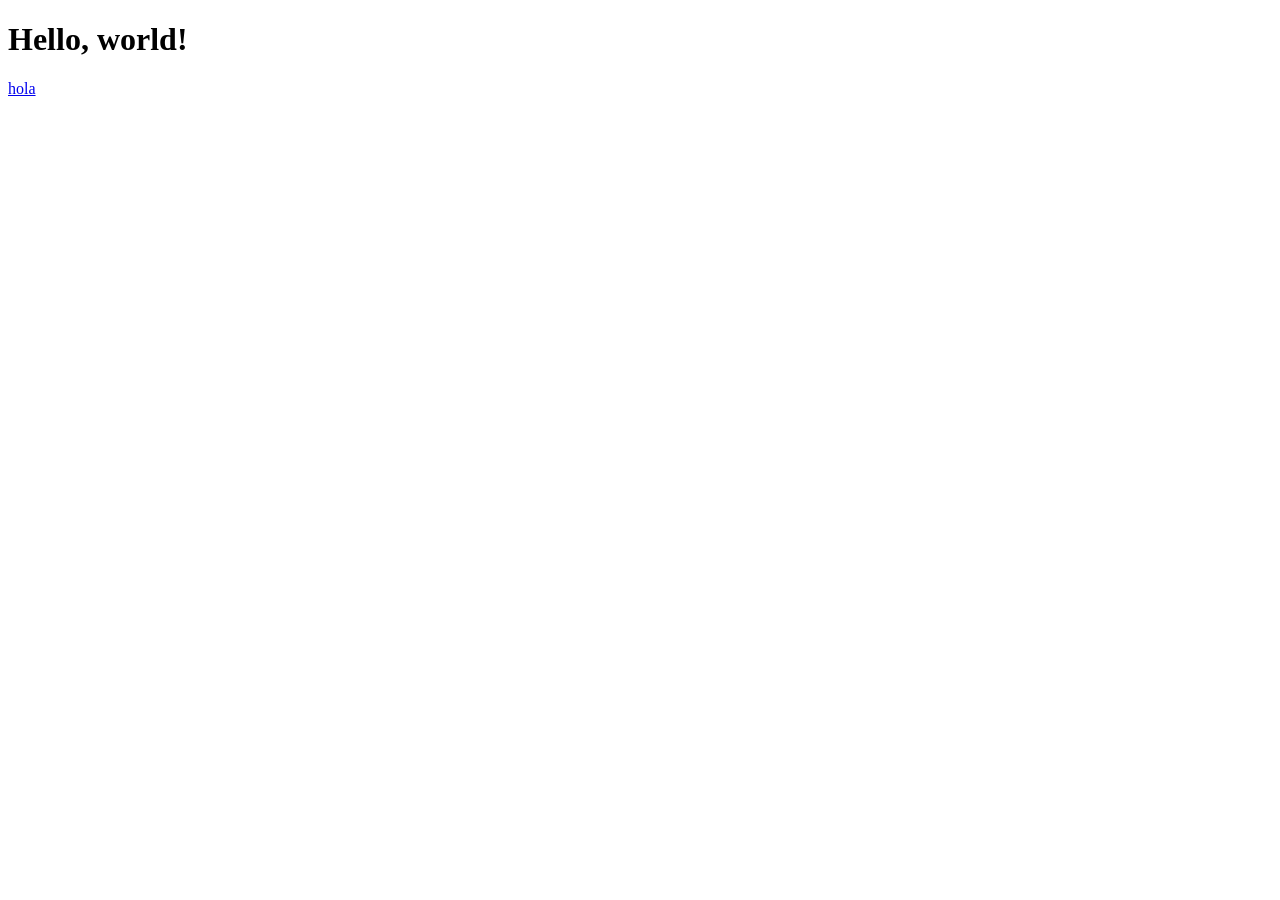
==== index.html @ ac039e30 "update html" ====
<!doctype html>
<html lang="en">
<head>
<meta charset="utf-8">
<meta name="viewport" content="width=device-width, initial-scale=1">
<title>Test Page</title>
</head>
<body>
<h1>Hello, world!</h1>
<a href="games/test">hola</a>
</body>
</html>
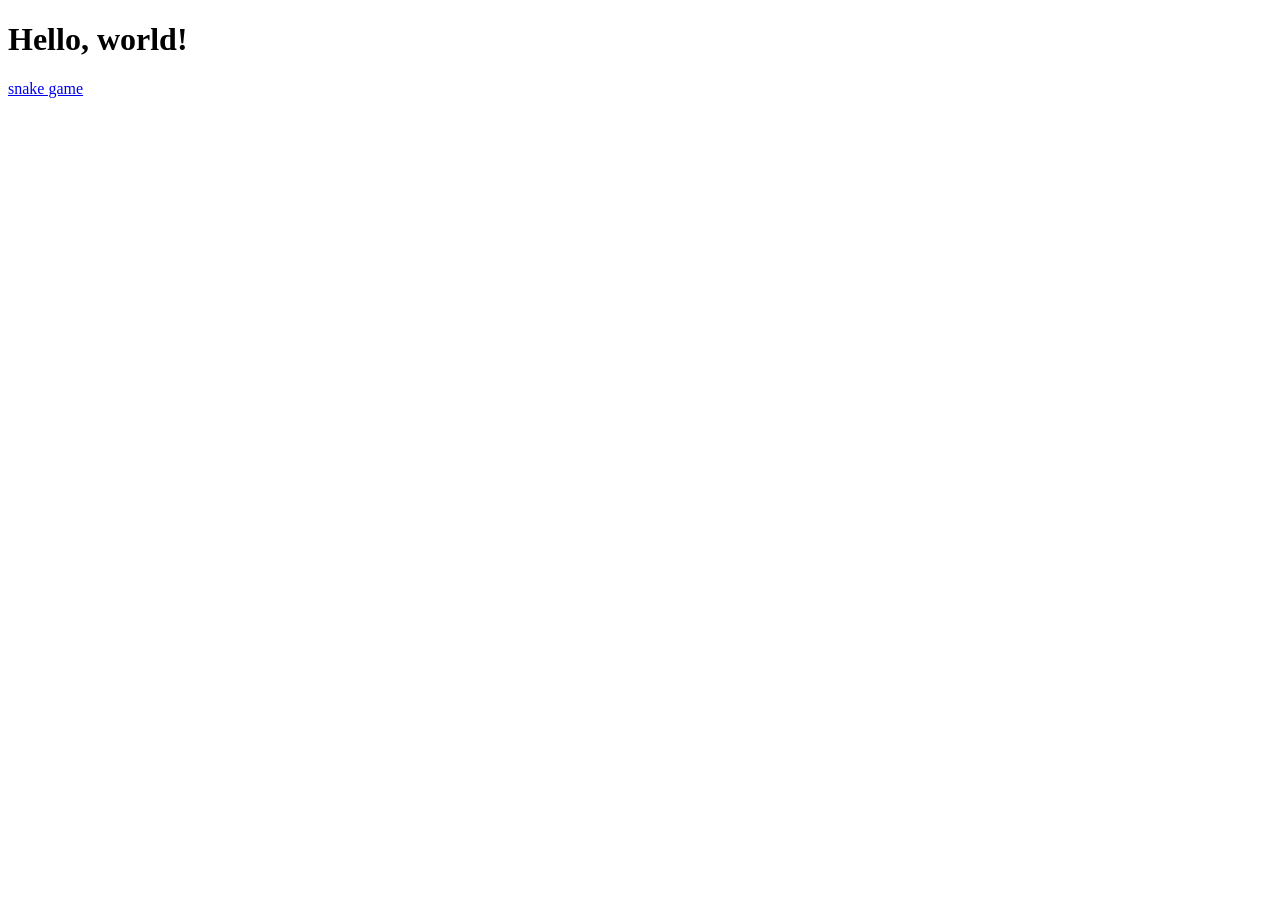
==== commit 1c3a6944: "Update index.html" ====
--- a/index.html
+++ b/index.html
@@ -7,6 +7,6 @@
 </head>
 <body>
 <h1>Hello, world!</h1>
-<a href="games/test">hola</a>
+<a href="https://tonanyulo3.itch.io/snake">snake game</a>
 </body>
 </html>
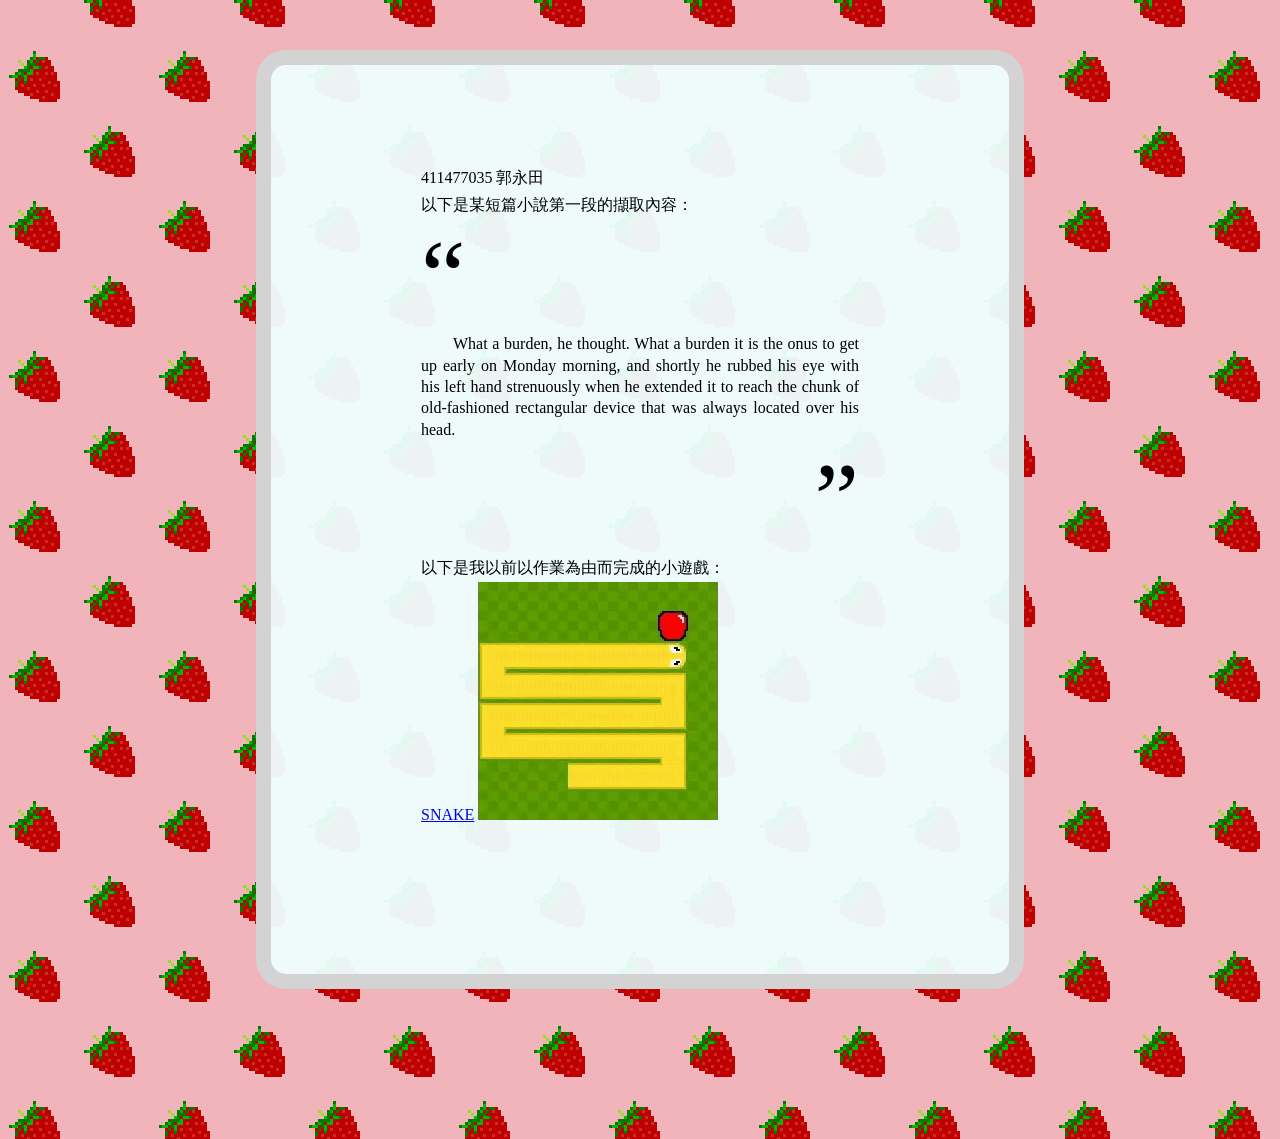
==== commit cac64be4: "Add files via upload" ====
--- a/index.html
+++ b/index.html
@@ -1,12 +1,21 @@
-<!doctype html>
-<html lang="en">
-<head>
-<meta charset="utf-8">
-<meta name="viewport" content="width=device-width, initial-scale=1">
-<title>Test Page</title>
-</head>
-<body>
-<h1>Hello, world!</h1>
-<a href="https://tonanyulo3.itch.io/snake">snake game</a>
-</body>
+<!doctype html>
+<html lang="en">
+<head>
+<meta charset="utf-8">
+<meta name="viewport" content="width=device-width, initial-scale=1">
+<link rel="stylesheet" href="mainstyle.css">
+<title>test page</title>
+</head>
+<body>
+<div class="main">
+    <div class="normal">411477035 郭永田</div>
+    <div class="normal">以下是某短篇小說第一段的擷取內容：</div>
+    <div class="exaggeration" style="text-indent: 0;">“</div>
+    <div class="regular">What a burden, he thought. What a burden it is the onus to get up early on Monday morning, and shortly he rubbed his eye with his left hand strenuously when he extended it to reach the chunk of old-fashioned rectangular device that was always located over his head.</div>
+    <div class="exaggeration" style="text-align: right;">”</div>
+    <div class="normal">以下是我以前以作業為由而完成的小遊戲：</div>
+    <a href="https://tonanyulo3.itch.io/snake">SNAKE</a>
+    <img src="images/snake.png">
+</div>
+</body>
 </html>
--- a/mainstyle.css
+++ b/mainstyle.css
@@ -0,0 +1,36 @@
+body{
+    background-image: url("images/background.png");
+    margin: 0;
+    font-family: "Times New Roman";
+    font-size: 12pt;
+}
+
+.main{
+    background-color: rgba(240, 255, 255, 0.95);
+    border-style: solid;
+    border-width: 15px;
+    border-color: lightgray;
+    margin-top: 50px;
+    margin-bottom: 150px;
+    margin-left: max(20%, 50px);
+    margin-right: max(20%, 50px);
+    border-radius: 30px;
+    padding-top: 100px;
+    padding-bottom: 150px;
+    padding-left: 150px;
+    padding-right: 150px;
+    text-align: justify;
+}
+
+.normal{
+    line-height: 20pt;
+}
+
+.regular{
+    line-height: 16pt;
+    text-indent: 2em;
+}
+
+.exaggeration{
+    font-size: 100px;
+}
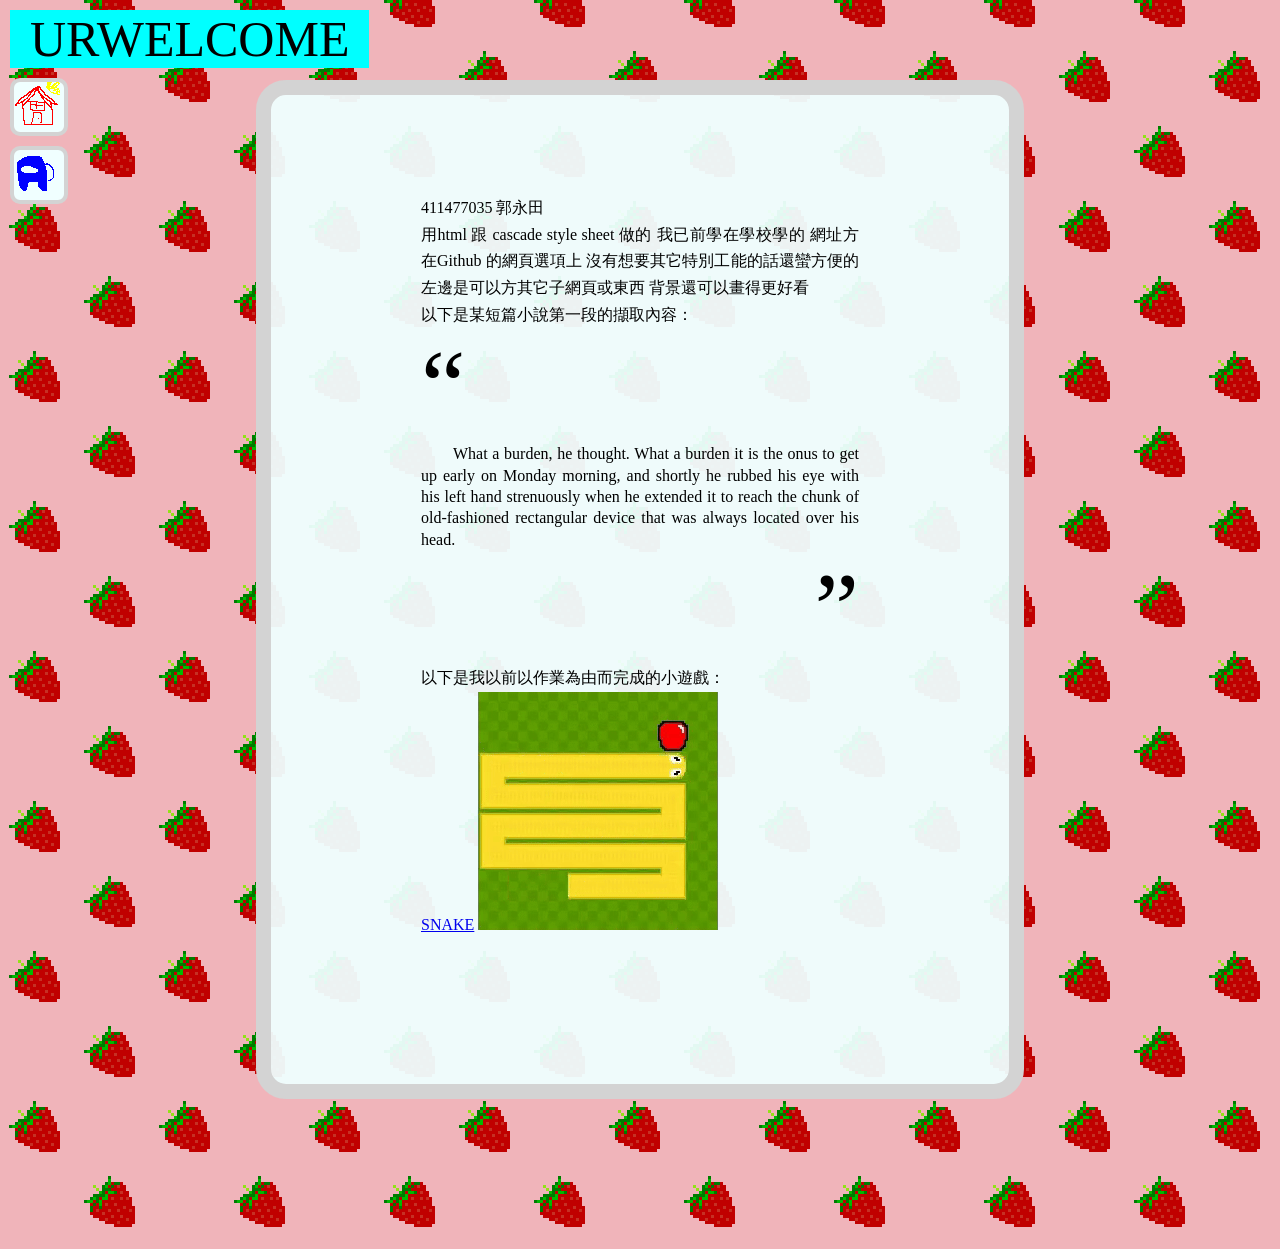
==== commit 80a8bc37: "Add files via upload" ====
--- a/index.html
+++ b/index.html
@@ -6,9 +6,15 @@
 <link rel="stylesheet" href="mainstyle.css">
 <title>test page</title>
 </head>
-<body>
+<body><!-- <> -->
+<div class="options">
+    <div class="title">URWELCOME</div>
+    <div class="testbox"><a href="index.html"><img src="images/icon_1.png"></a></div>
+    <div class="testbox"><a href="page1.html"><img src="images/icon_2.png"></a></div>
+</div>
 <div class="main">
     <div class="normal">411477035 郭永田</div>
+    <div class="normal">用html 跟 cascade style sheet 做的 我已前學在學校學的 網址方在Github 的網頁選項上 沒有想要其它特別工能的話還蠻方便的 左邊是可以方其它子網頁或東西 背景還可以畫得更好看</div>
     <div class="normal">以下是某短篇小說第一段的擷取內容：</div>
     <div class="exaggeration" style="text-indent: 0;">“</div>
     <div class="regular">What a burden, he thought. What a burden it is the onus to get up early on Monday morning, and shortly he rubbed his eye with his left hand strenuously when he extended it to reach the chunk of old-fashioned rectangular device that was always located over his head.</div>
--- a/mainstyle.css
+++ b/mainstyle.css
@@ -1,8 +1,6 @@
 body{
     background-image: url("images/background.png");
     margin: 0;
-    font-family: "Times New Roman";
-    font-size: 12pt;
 }
 
 .main{
@@ -10,7 +8,7 @@
     border-style: solid;
     border-width: 15px;
     border-color: lightgray;
-    margin-top: 50px;
+    margin-top: 80px;
     margin-bottom: 150px;
     margin-left: max(20%, 50px);
     margin-right: max(20%, 50px);
@@ -20,6 +18,18 @@
     padding-left: 150px;
     padding-right: 150px;
     text-align: justify;
+    font-size: 12pt;
+    font-family: "Times New Roman";
+}
+
+.testbox{
+    background-color: azure;
+    margin: 10px;
+    border-style: solid;
+    border-width: 4px;
+    border-radius: 10px;
+    border-color: lightgray;
+    width: 50px;
 }
 
 .normal{
@@ -33,4 +43,18 @@
 
 .exaggeration{
     font-size: 100px;
-}+}
+
+.options{
+    position: fixed;
+    top: 0;
+}
+
+.title{
+    width:fit-content;
+    font-size: 50px;
+    margin: 10px;
+    background-color: aqua;
+    padding-left: 20px;
+    padding-right: 20px;
+}
